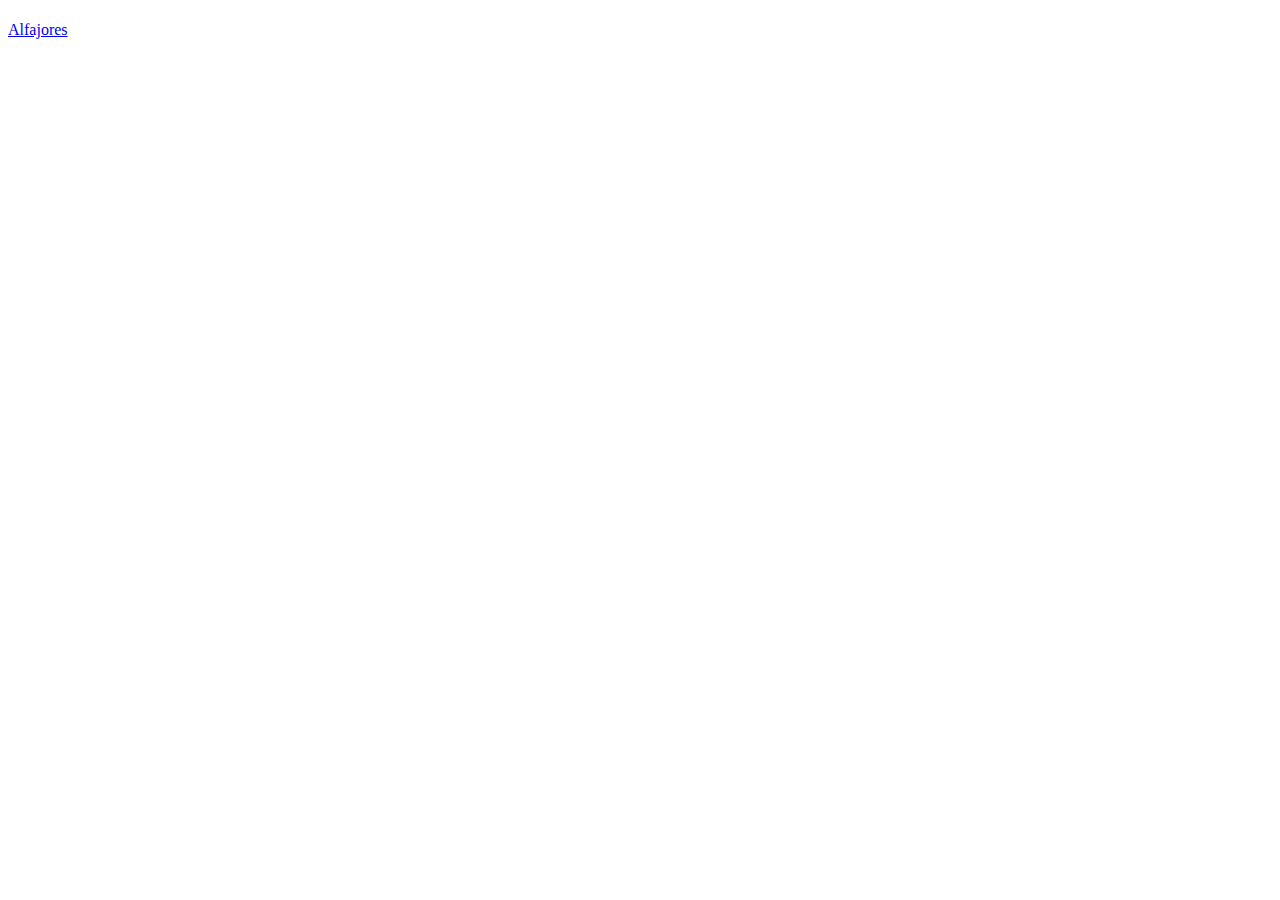
==== index.html @ eaa81d93 "Added the main page with a link to the first recipe." ====
<!DOCTYPE html>
    <html lang="en">
        <head>
            <meta charset = "UTF-8">
            <title> Homepage </title>
        </head>

        <body>
            <h1>  </h1>
            <a href="./recipes/alfajores.html"> Alfajores </a>


        </body>
    </html>
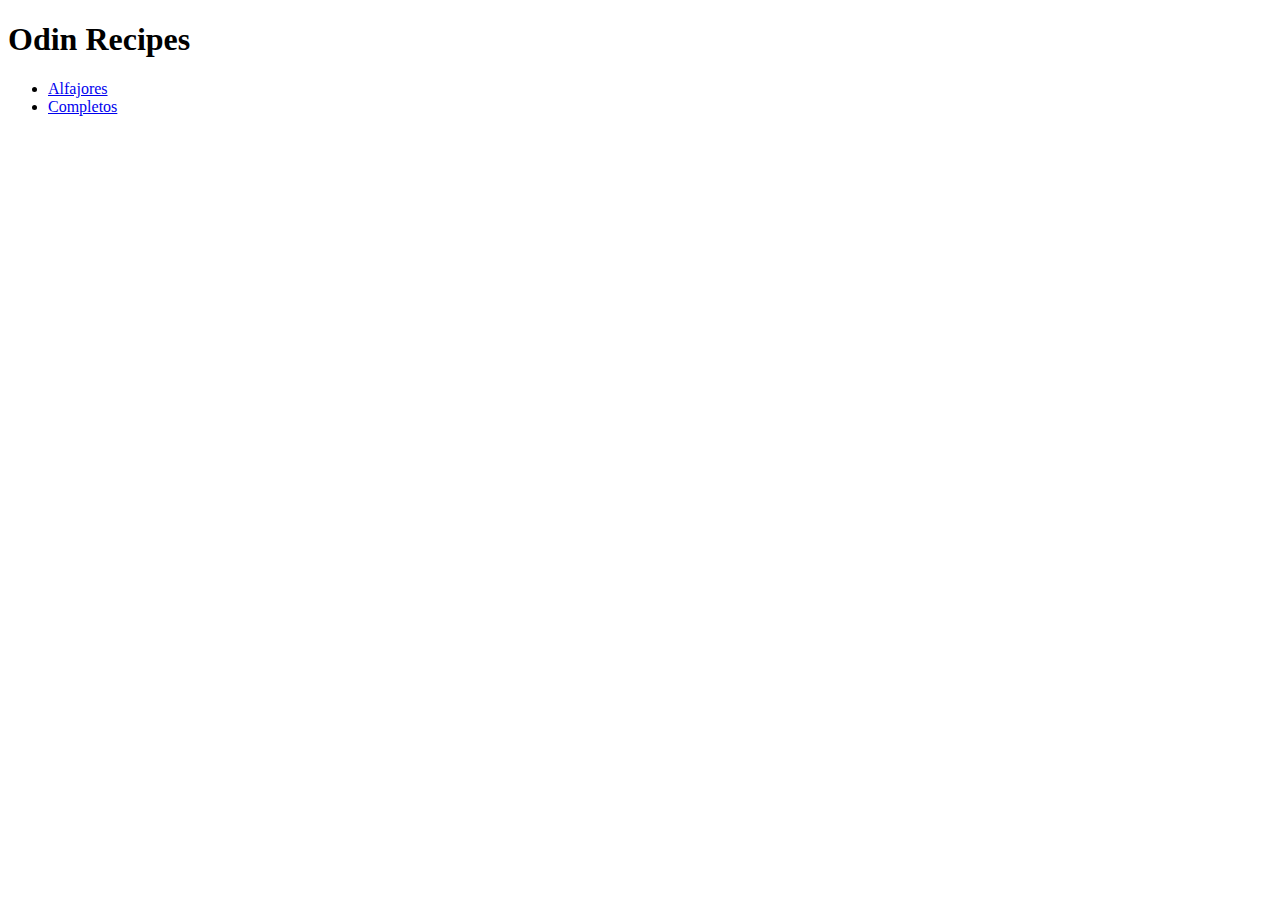
==== commit ca38e9e4: "Added Completos Page" ====
--- a/index.html
+++ b/index.html
@@ -4,11 +4,16 @@
             <meta charset = "UTF-8">
             <title> Homepage </title>
         </head>
+        <body>
+            <h1> Odin Recipes  </h1>
+            <ul>
+                <li>
+                    <a href="./recipes/alfajores.html"> Alfajores </a>
+                </li>
+                <li>
+                    <a href="./recipes/completos.html"> Completos </a>
+                </li>
 
-        <body>
-            <h1>  </h1>
-            <a href="./recipes/alfajores.html"> Alfajores </a>
-
-
+            </ul>
         </body>
     </html>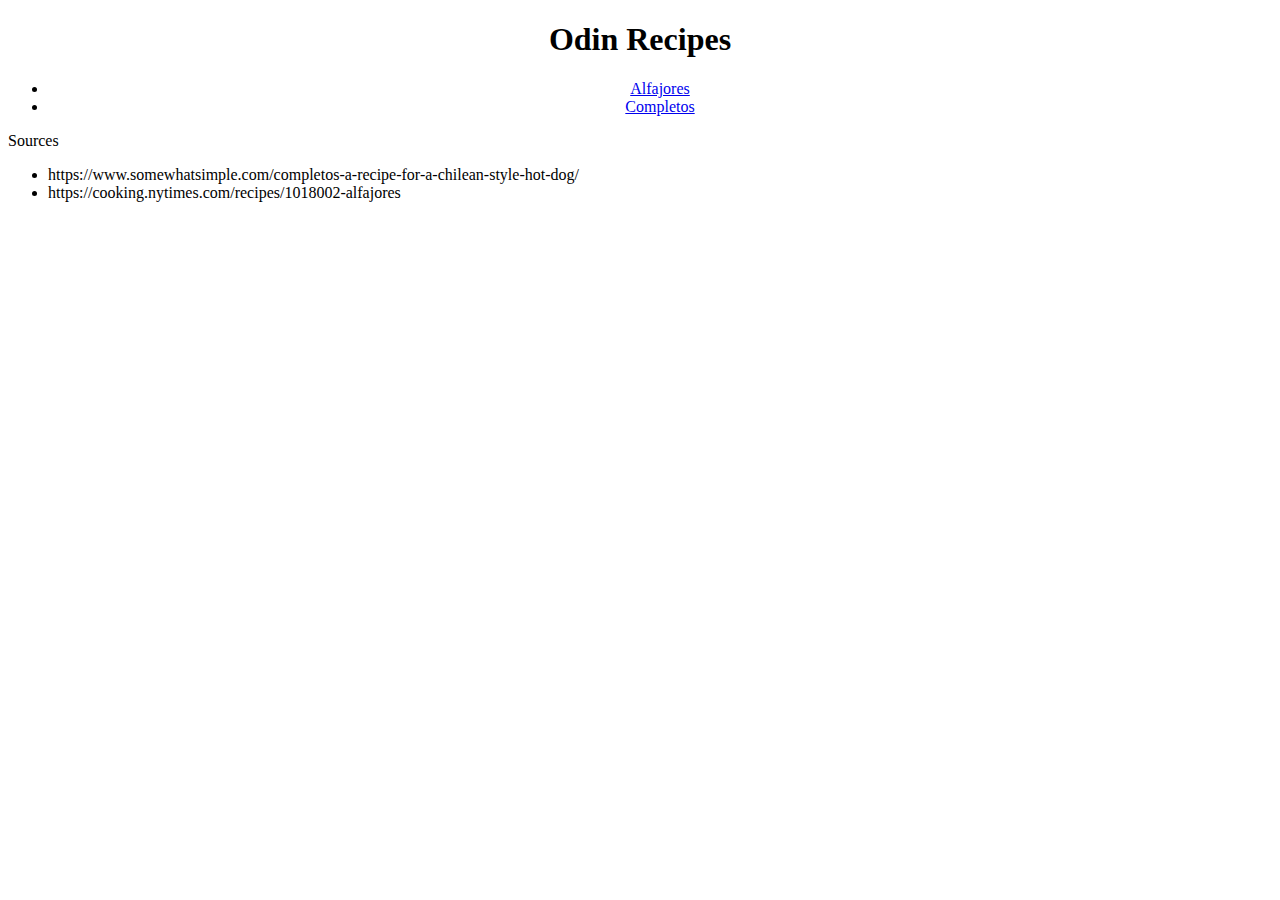
==== commit 5ce0a24a: "Added sources" ====
--- a/index.html
+++ b/index.html
@@ -5,15 +5,19 @@
             <title> Homepage </title>
         </head>
         <body>
-            <h1> Odin Recipes  </h1>
-            <ul>
+            <h1 align ="center"> Odin Recipes  </h1>
+            <ul align = "center">
                 <li>
                     <a href="./recipes/alfajores.html"> Alfajores </a>
                 </li>
                 <li>
                     <a href="./recipes/completos.html"> Completos </a>
                 </li>
-
+            </ul>
+            <p>Sources</p>
+            <ul>
+                <li>https://www.somewhatsimple.com/completos-a-recipe-for-a-chilean-style-hot-dog/</li>
+                <li>https://cooking.nytimes.com/recipes/1018002-alfajores</li>
             </ul>
         </body>
     </html>